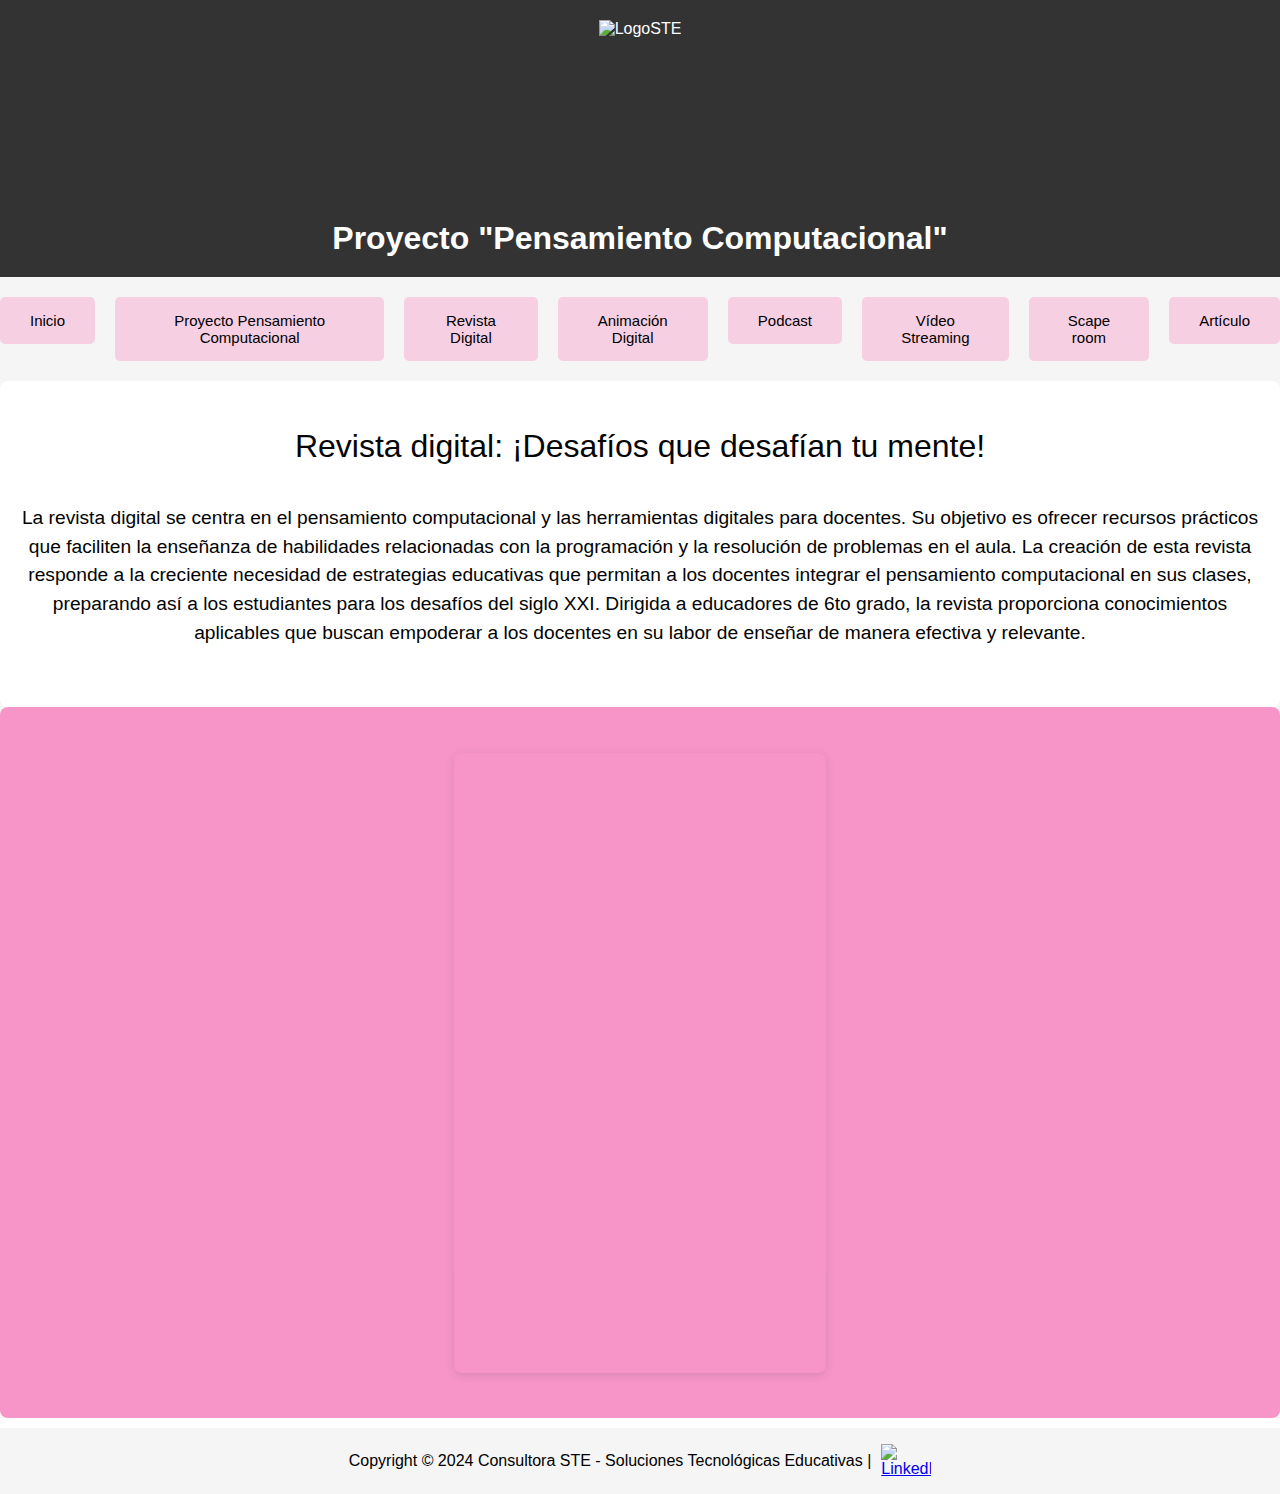
==== 3Revista Digital.html @ 8d2c8789 "Actualizar archivos HTML y renombrar index.html" ====
<!DOCTYPE html>
<html lang="es">
<head>
    <meta charset="UTF-8">
    <meta name="viewport" content="width=device-width, initial-scale=1.0">
    <title> Proyecto Pensamiento Computacional</title>
    <link rel="stylesheet" href="styles.css"> <!-- Enlaza el CSS -->
</head>
<body>

<header>
    <img id="logo" src="Imagenes/LogoSTE.png" alt="LogoSTE"> 
    <h1>Proyecto "Pensamiento Computacional" </h1>
</header>

<nav class="navbar">
    <ul class="menu-boxes">
        <li><a href="index.html">Inicio</a></li>
        <li><a href="2sensibilización1.html">Proyecto Pensamiento Computacional</a></li>
        <li><a href="3Revista Digital.html">Revista Digital</a></li>
        <li><a href="4Animación Digital.html">Animación Digital</a></li>
        <li><a href="5Podcast.html">Podcast</a></li>
        <li><a href="6Vídeo Streaming.html">Vídeo Streaming</a></li>
        <li><a href="7Scape room.html">Scape room</a></li>
        <li><a href="8Artículo.html">Artículo</a></li>
    </ul>
</nav>
<div class="container-quienes-somos" style="background-color: rgb(255, 255, 255); padding: 20px; border-radius: 8px;">
    <h2 style="color: rgb(5, 5, 5); font-weight: 300; text-align: center;"> Revista digital: ¡Desafíos que desafían tu mente! </h2>
    <div style="display: flex; flex-direction: column; margin: 20px 0;">
        <p style="color: rgb(2, 2, 2); font-weight: 300; margin-bottom: 1em; line-height: 1.5;">
            La revista digital se centra en el pensamiento computacional y las herramientas digitales para docentes. Su objetivo es ofrecer recursos prácticos que faciliten la enseñanza de habilidades relacionadas con la programación y la resolución de problemas en el aula. La creación de esta revista responde a la creciente necesidad de estrategias educativas que permitan a los docentes integrar el pensamiento computacional en sus clases, preparando así a los estudiantes para los desafíos del siglo XXI. Dirigida a educadores de 6to grado, la revista proporciona conocimientos aplicables que buscan empoderar a los docentes en su labor de enseñar de manera efectiva y relevante.
        </p>
        
    </div>
</div>
</section>

<section id="box1" style="background-color: rgba(250, 54, 156, 0.5); padding: 20px; border-radius: 8px;"> 
    
    <!-- Contenedor para centrar la REVISTA-->
    <div style="position: relative; width: 30%; height: 0; padding-top: 50%; padding-bottom: 0; box-shadow: 0 2px 8px rgba(63, 69, 81, 0.16); margin: 1.6em auto; overflow: hidden; border-radius: 8px; will-change: transform;">
        <iframe loading="lazy" style="position: absolute; width: 100%; height: 100%; top: 0; left: 0; border: none;" 
            src="https://www.canva.com/design/DAGOAtYOKk8/vO6XCfrXj2OiMGNjbjy1_Q/view?embed" allowfullscreen="allowfullscreen" allow="fullscreen">
        </iframe>
    </div>
</section>
  <div style="width: 100%; background-color: white; height: 10px;"></div> <!-- Espacio en blanco -->
</body>

<footer class="footer">
    <p class="footer-text">
        Copyright © 2024 Consultora STE - Soluciones Tecnológicas Educativas |
        <a href="http://www.linkedin.com/in/soluciones-tecnológicas-educativas-135646324" target="_blank" class="linkedin-link">
            <img src="Imagenes/logo-linkedin-1536.png" alt="LinkedIn" class="footer-logo">
        </a>
    </p>
</footer>

</html>
---- styles.css ----
body {
    font-family: Arial, sans-serif;
    margin: 0;
    padding: 0;
    background-color: #f5f5f5; /* Color de fondo */
}

header {
    display: flex; /* Utiliza flexbox para alinear el contenido */
    flex-direction: column; /* Coloca los elementos en columnas */
    align-items: center; /* Centra horizontalmente el contenido */
    padding: 20px; /* Espaciado interno del encabezado */
    background-color: #333; /* Fondo oscuro para el encabezado */
    color: #fff; /* Color blanco para el texto */
    margin-bottom: 20px; /* Espacio entre el header y el carrusel */
}

h1 {
    margin: 0; /* Elimina márgenes por defecto */
}

.slogan {
    font-size: 1.2em; /* Tamaño de fuente del slogan */
    color: gray; /* Color del slogan */
    margin-top: 5px; /* Espacio superior para ajustar la separación */
    text-align: center; /* Alinea el slogan al centro */
}

#logo {
    height: 200px; /* Ajusta el tamaño del logo */
    margin-right: 0px; /* Espacio entre el logo y el texto */
    margin-bottom: 0px; /* Ajusta este valor según lo necesites */
}

/* Estilo general del menú */
.navbar {
    text-align: center;
    margin-bottom: 20px;
}

.menu-boxes {
    list-style: none;
    padding: 0;
    margin: 0;
    display: flex;
    justify-content: center;
    gap: 20px;
}

.menu-boxes li {
    display: inline-block;
}

.menu-boxes a {
    display: block;
    padding: 15px 30px;
    background-color: rgba(250, 54, 156, 0.2); /* Fondo semi-transparente */
    color: #000;
    text-decoration: none;
    font-size: 15px;
    border-radius: 5px;
    transition: background-color 0.3s ease;
}

.menu-boxes a:hover {
    background-color: rgba(255, 255, 255, 0.5); /* Más opaco al pasar el mouse */
}

.menu-boxes a:active {
    background-color: rgba(255, 255, 255, 0.8); /* Aumenta la opacidad al hacer clic */
}

.carrusel {
    position: relative;
    max-width: 800px; /* Ancho máximo del carrusel */
    margin: auto; /* Centra el carrusel */
    overflow: hidden; /* Oculta las imágenes que se desbordan */
}

.carrusel-inner {
    display: flex; /* Utiliza flexbox para alinear los items */
    transition: transform 0.5s ease; /* Transición suave al cambiar de slide */
}

.carrusel-item {
    min-width: 100%; /* Cada item ocupa el 100% del ancho del carrusel */
    display: none; /* Oculta todos los items por defecto */
}

.carrusel-item.active {
    display: flex; /* Muestra el slide activo */
}

.carrusel-item img {
    width: 50%; /* Las imágenes se reducen al 50% del ancho del contenedor */
    margin: auto; /* Centra la imagen en el contenedor */
}

/* Para cambiar el color del rectángulo */
.carrusel-caption {
    position: absolute;
    bottom: 20px; /* Ubicación del caption */
    left: 20px; /* Desplazamiento desde la izquierda */
    color: #fff; /* Color blanco para el texto del caption */
    background-color: rgba(250, 54, 156, 0.5); /* Fondo semi-transparente */
    padding: 10px;
}

button {
    position: absolute;
    top: 50%; /* Centra verticalmente el botón */
    transform: translateY(-50%);
    background-color: rgba(0, 0, 0, 0.5); /* Fondo semi-transparente para los botones */
    color: white; /* Color blanco para el texto del botón */
    border: none;
    cursor: pointer;
    padding: 10px;
}

.prev {
    left: 10px; /* Botón izquierdo */
}

.next {
    right: 10px; /* Botón derecho */
}

.container-quienes-somos {
    background-color: #b695f9; /* Violeta de tu paleta */
    color: #fff; /* Texto blanco */
    text-align: center; /* Centrar el texto */
    padding: 20px; /* Espaciado alrededor del contenido */
    margin-top: 20px; /* Espacio sobre el container */
    border-radius: 8px; /* Bordes redondeados opcionales */
}

.container-quienes-somos h2 {
    margin-bottom: 10px; /* Espacio debajo del título */
    font-size: 2em; /* Tamaño del título */
    font-weight: 600; /* Peso de la fuente para hacerlo más suave */
    font-family: 'Arial', sans-serif; /* Fuente suave */
}

.container-quienes-somos p {
    font-size: 1.2em; /* Tamaño del texto del párrafo */
    font-weight: 300; /* Peso de la fuente más ligero */
    font-family: 'Arial', sans-serif; /* Fuente suave */
    line-height: 1.5; /* Espaciado entre líneas para mejorar la legibilidad */
}

.imagenes-pequeñas {
    margin-top: 20px; /* Espacio superior */
}

.imagenes-wrapper {
    display: flex; /* Usar flexbox para alinear las imágenes */
    justify-content: space-around; /* Espacio entre las imágenes */
    flex-wrap: wrap; /* Permitir que las imágenes se ajusten en pantallas pequeñas */
}

.imagen-box {
    width: 18%; /* Ancho de cada caja de imagen */
    margin: 10px; /* Espacio alrededor de cada caja */
}

.imagen-box img {
    width: 100%; /* La imagen ocupa el 100% del ancho de la caja */
    border-radius: 5px; /* Bordes redondeados para las imágenes */
}

/* Sección "Nuestro equipo" */
.container-nuestro-equipo {
    background-color: #fff; /* Fondo blanco */
    color: #000; /* Texto negro */
    text-align: center; /* Centrar texto */
    padding: 20px;
    margin-top: 20px;
    border-radius: 8px; /* Bordes redondeados */
}

.container-nuestro-equipo h2 {
    margin-bottom: 10px;
    font-size: 2em;
    font-weight: 600; /* Peso suave */
    font-family: 'Arial', sans-serif; /* Fuente suave */
}

.container-nuestro-equipo p {
    font-size: 1.2em;
    font-weight: 300;
    font-family: 'Arial', sans-serif;
    line-height: 1.5;
}

/* Sección "Perfiles del equipo de la Consultora" */
.container-perfiles {
    text-align: center; /* Centrar el título */
    margin-top: 20px;
}

/* Wrapper para alinear los perfiles en una fila */
.perfiles-wrapper {
    display: flex; /* Flexbox para alineación en fila */
    justify-content: space-around; /* Distribuir espacio entre los boxes */
    flex-wrap: wrap; /* Permitir que se ajusten en pantallas pequeñas */
    margin-top: 20px;
}

/* Estilo de cada perfil */
.perfil-box {
    background-color: #fa369c; /* Rosa claro de tu paleta */
    color: #fff; /* Texto blanco */
    padding: 20px;
    margin: 10px;
    border-radius: 8px;
    width: 30%; /* Ancho de cada box */
    box-sizing: border-box;
}

.perfil-box h4 {
    font-size: 1.4em;
    margin-bottom: 10px;
}

.perfil-box p {
    font-size: 1em;
    font-weight: 300;
    line-height: 1.5;
}

.container-proyectos {
    margin-top: 20px; /* Espacio superior */
    text-align: center; /* Centrar el texto */
}

.proyecto-box {
    color: white; /* Texto blanco */
    padding: 20px; /* Espaciado interno */
    border-radius: 8px; /* Bordes redondeados */
    margin: 10px 0; /* Espacio superior e inferior (elimina el margen lateral) */
    width: 100%; /* Ocupar el 100% del ancho */
    box-sizing: border-box; /* Incluir padding y border en el ancho total */
}

.imagenes-proyecto {
    display: flex; /* Usar flexbox para alinear las imágenes */
    justify-content: space-around; /* Espacio entre las imágenes */
    margin-top: 20px; /* Espacio superior entre el título y las imágenes */
}

.imagen-proyecto {
    width: 30%; /* Ancho de cada imagen */
}

.imagen-proyecto img {
    width: 75%; /* La imagen ocupa el 100% del ancho de la caja */
    border-radius: 5px; /* Bordes redondeados para las imágenes */
}

.enlace-pro
footer {
    text-align: center; /* Centra el contenido del footer */
    padding: 20px; /* Espaciado interno */
    background-color: black; /* Fondo del footer en negro */
    color: white; /* Color del texto en blanco */
}

.footer-text {
    display: flex; /* Usa flexbox para alinear elementos */
    justify-content: center; /* Centra el contenido horizontalmente */
    align-items: center; /* Centra el contenido verticalmente */
}

.footer-logo {
    max-width: 50px; /* Ajusta el tamaño máximo del logo */
    height: auto; /* Mantiene la proporción */
    margin-left: 10px; /* Espacio a la izquierda del logo */
}
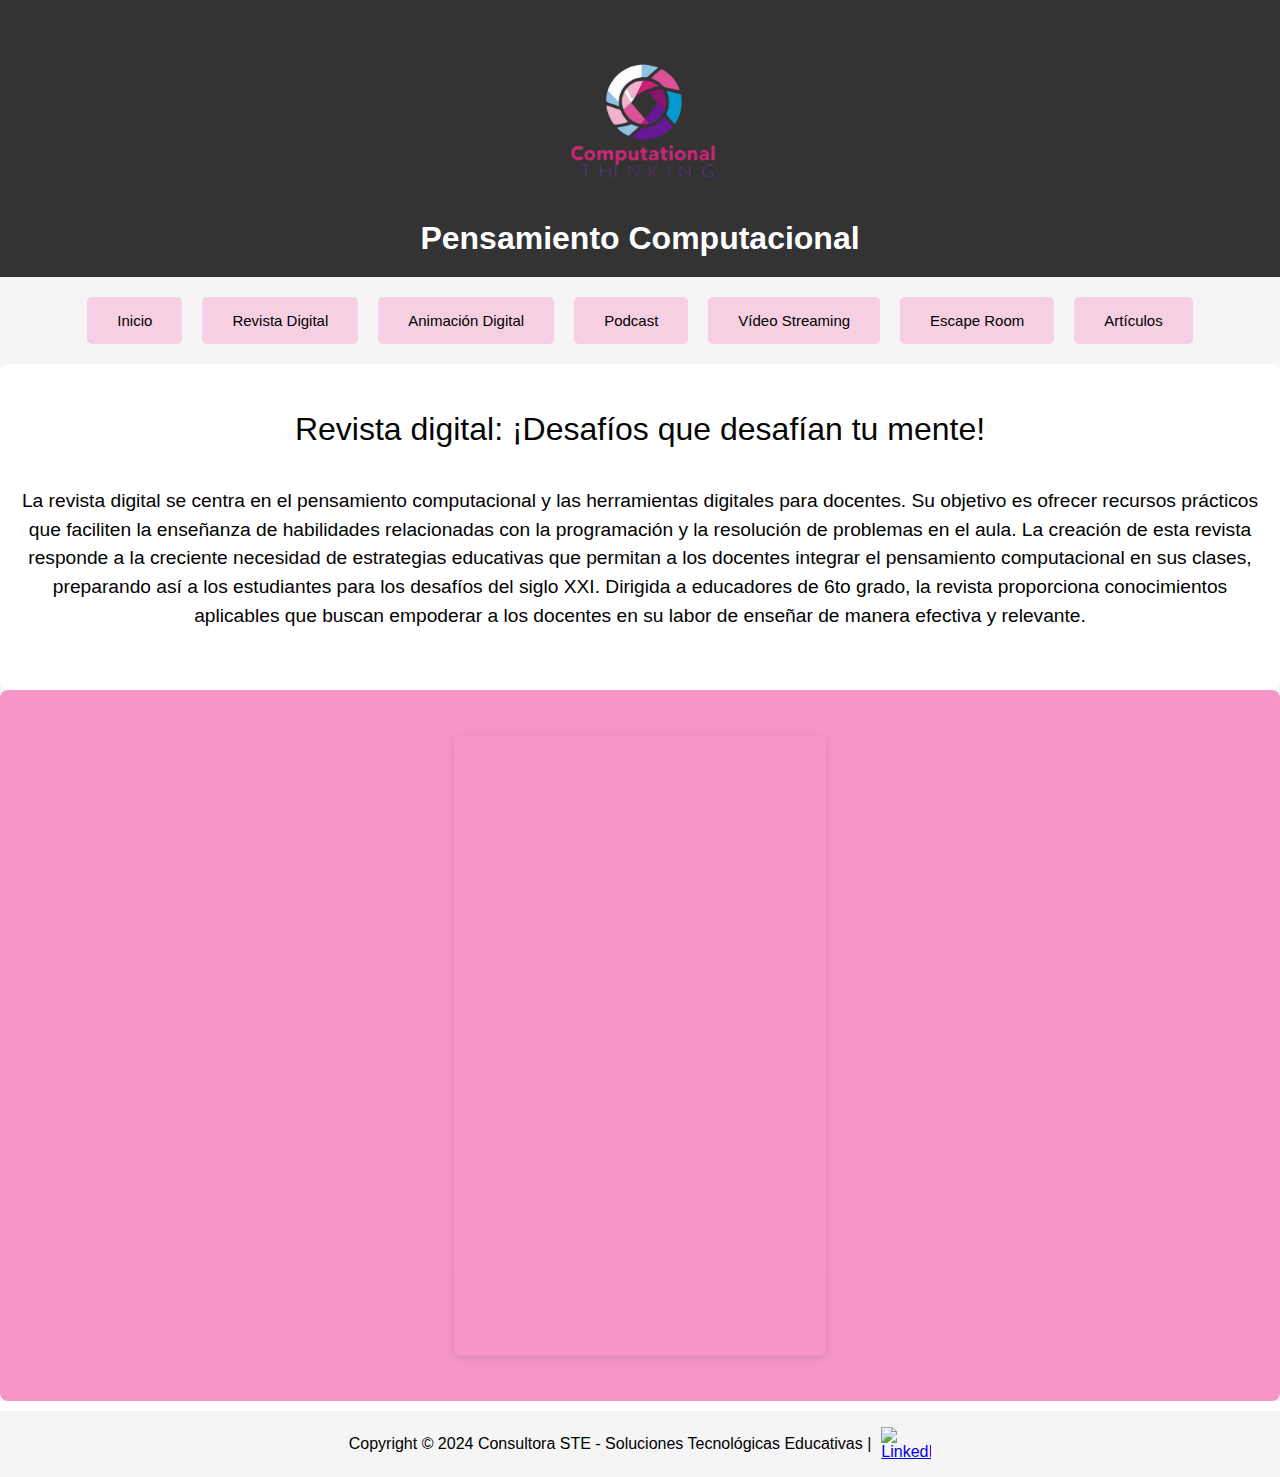
==== commit b188d614: "Actualización Pagina Pensamiento computacional" ====
--- a/3Revista Digital.html
+++ b/3Revista Digital.html
@@ -9,20 +9,19 @@
 <body>
 
 <header>
-    <img id="logo" src="Imagenes/LogoSTE.png" alt="LogoSTE"> 
-    <h1>Proyecto "Pensamiento Computacional" </h1>
+    <img id="logo" src="Imagenes/Diseño sin título.png" alt="LogoSTE"> 
+    <h1>Pensamiento Computacional</h1>
 </header>
 
 <nav class="navbar">
     <ul class="menu-boxes">
         <li><a href="index.html">Inicio</a></li>
-        <li><a href="2sensibilización1.html">Proyecto Pensamiento Computacional</a></li>
         <li><a href="3Revista Digital.html">Revista Digital</a></li>
         <li><a href="4Animación Digital.html">Animación Digital</a></li>
         <li><a href="5Podcast.html">Podcast</a></li>
         <li><a href="6Vídeo Streaming.html">Vídeo Streaming</a></li>
-        <li><a href="7Scape room.html">Scape room</a></li>
-        <li><a href="8Artículo.html">Artículo</a></li>
+        <li><a href="7EscapeRoom.html">Escape Room</a></li>
+        <li><a href="8Artículos.html">Artículos</a></li>
     </ul>
 </nav>
 <div class="container-quienes-somos" style="background-color: rgb(255, 255, 255); padding: 20px; border-radius: 8px;">
